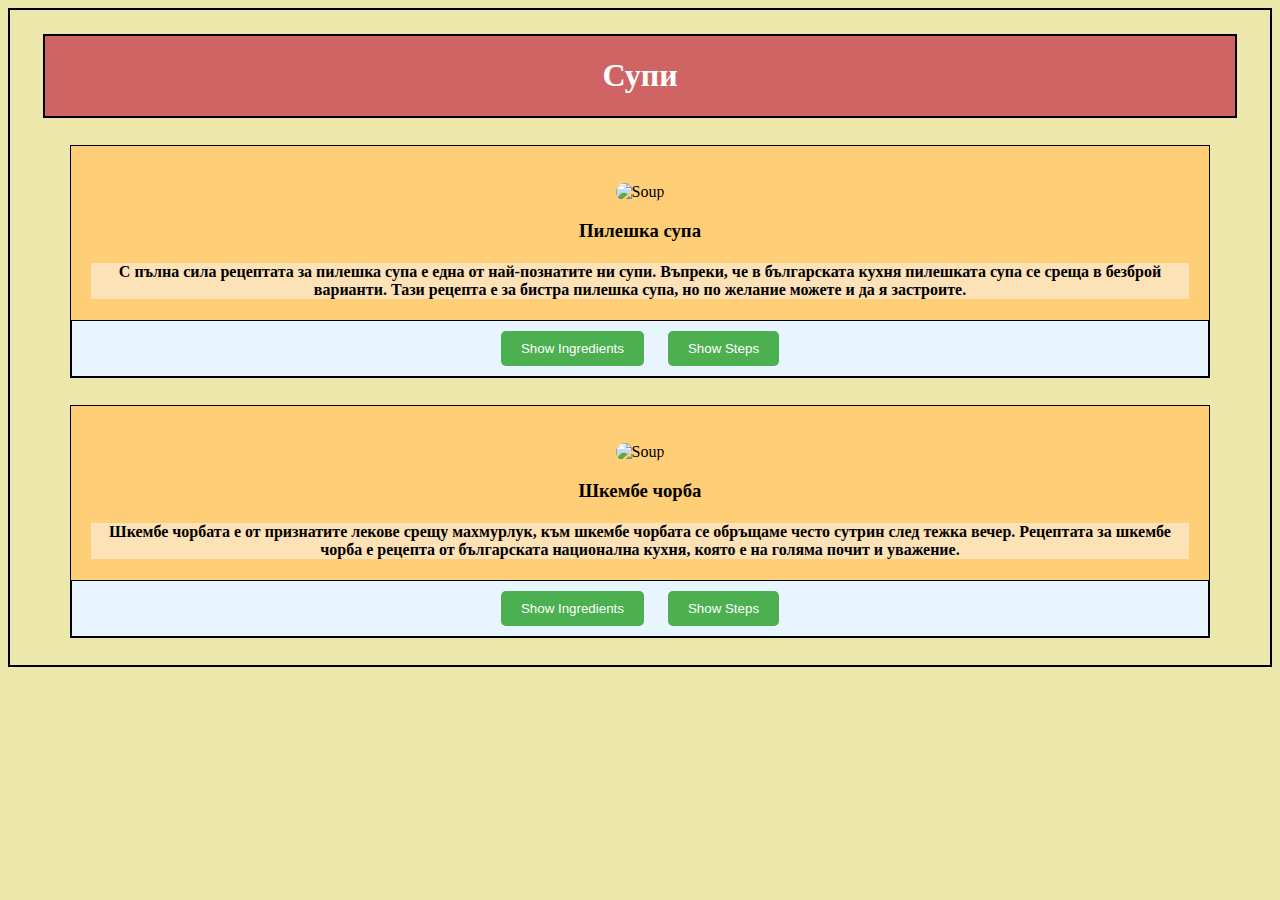
==== Project_it.html @ eba1c128 "Add files via upload" ====
<!DOCTYPE html>
<html lang="en">

<head>
    <meta charset="UTF-8">
    <meta name="viewport" content="width=device-width, initial-scale=1.0">
    <title>Document</title>
    <link rel="stylesheet" href="project_it.css" />
</head>

<body>
    <main>
        <div id="box">
            <h1 id="header">
                Супи
            </h1>
        </div>
        <header>
            <div class="big_box">
                <img src="https://sire-media-foxbg.fichub.com/24k_bg/clip-main/315311.1024x576.jpg" alt="Soup"
                    width="450" class="img">
                <div class="boxx">
                    <h3 class="text">
                        Пилешка супа
                    </h3>
                    <h4 class="facts">
                        С пълна сила рецептата за пилешка супа е една от най-познатите ни супи. Въпреки, че в
                        българската кухня пилешката супа се среща в безброй
                        варианти. Тази рецепта е за бистра пилешка супа, но по желание можете и да я застроите.
                    </h4>
                </div>

                <div class="recepy">
                    <button class="show_btn" onclick="moreinfo('recepy_text')">Show Ingredients</button>
                    <ul id="recepy_text" style="display: none;">
                        <li>500 грамa пилешко месо</li>
                        <li>2 броя картофи</li>
                        <li>1 брой моркови</li>
                        <li>1 брой лук</li>
                        <li>30 грама фиде</li>
                        <li>1/2 връзка магданоз</li>
                    </ul>
                    <button class="show_btn" onclick="moreinfo('about')">Show Steps</button>
                    <ol id="about" style="display: none;">
                        <li class="how_to">Пилешкото месо се сварява.
                            Морковът и лукът се настъргват и задушават в олиото с малко вода и магданоза. След това
                            се
                            добавя
                            вода, в зависимост от тенджерата, и се добавят картофите, нарязани на малки кубчета, и
                            свареното
                            пилешко месо. Остава се да ври 15-20 мин.</li>
                        <li class="how_to">След това се добавя фидето и подправките. Остава се да се вари, докато
                            фидето се
                            свари напълно (10-15 минути).</li>
                        <li class="how_to">Застройката: Жълтъкът се разбива с млякото и оцета.
                            Пилешката супа се сваля от котлона. 4-5 черпака от супата се прибавят към застройката,
                            като се
                            бърка хубаво.</li>
                        <li class="how_to">Тази смес се добавя към супата на тънка струйка при непрекъснато бъркане.
                        </li>
                        <li class="how_to">Готовата пилешка супа се връща на котлона и се остава да поври още 2-3
                            мин.</li>
                    </ol>
                </div>
            </div>

            <div class="big_box">
                <img src="https://www.supichka.com/files/images/438/fit_1400_933.jpg" alt="Soup" width="450"
                    class="img">
                <div class="boxx">
                    <h3 class="text">
                        Шкембе чорба
                    </h3>
                    <h4 class="facts">
                        Шкембе чорбата е от признатите лекове срещу махмурлук, към шкембе чорбата се обръщаме
                        често сутрин след тежка вечер. Рецептата за шкембе чорба е рецепта от българската национална
                        кухня,
                        която е на голяма почит и уважение.
                    </h4>
                </div>

                <p>
                <div class="recepy">
                    <button class="show_btn" onclick="moreinfo('shkembe_recepy')">Show Ingredients</button>
                    <ul id="shkembe_recepy" style="display: none;">
                        <li>300 гр. шкембе</li>
                        <li>300 мл. прясно мляко</li>
                        <li>30 гр. краве масло</li>
                        <li>2 чаени лъжици червен пипер</li>
                        <li>1 супена лъжица брашно</li>
                        <li>1/2 чаена лъжица черен пипер</li>
                        <li>1 глава чесън</li>
                        <li>1 кафена чаша оцет</li>
                    </ul>
                    <button class="show_btn" onclick="moreinfo('shkembe_about')">Show Steps</button>
                    <ol id="shkembe_about" style="display: none;">
                        <li class="how_to">Първата стъпка от рецептата за шкембе чорба е подготовката на шкембето.
                            Може
                            да
                            ползвате готово бланширано или сварено
                            шкембе и да си спестите времето за варене на шкембето. Шкембето трябва да е измито и
                            добре
                            почистено. Може да приготвите
                            шкембе чорба, както със свинско, така и с телешко, или агнешко шкембе. В зависимост от
                            това,
                            какво ще е шкембето ще ви
                            е необходимо и различно време за приготвяне. Агнешкото шкембе се сварява за около час,
                            докато
                            свинското и телешкото
                            трябва да се варят с часове, докато омекнат. Сварявате шкембето без сол, докато омекне.
                            а
                            може
                            да ползвате и готово
                            бланширано шкембе, като си спестите времето за варене. Изваждате шкембето и към 1 литър
                            бульон
                            добавете горещото
                            прясно мляко, 2 чаени лъжици сол и ½ чаена лъжица черен пипер.</li>

                        <li class="how_to">Свареното шкембе нарязвате на ситно. В дълбок тиган сгорещявате кравето
                            масло,
                            добавяте червения пипер
                            и брашното и ги запържвате за около минута - две, след което добавяте няколко лъжици от
                            бульона
                            и бъркате
                            докато се получи еднородна смес.</li>

                        <li class="how_to">Изсипвате запръжката в бульона, добавяте и нарязаното шкембе и оставяте
                            супата да
                            поври няколко минути.</li>
                    </ol>
                </div>
            </div>
            </p>
    </main>
    <script>
        function moreinfo(idName) {
            let x = document.getElementById(idName);
            if (x.style.display === "none") {
                x.style.display = "block";
            } else {
                x.style.display = "none";
            }
        }
    </script>
</body>

</html>
---- project_it.css ----
main{

    margin-left: 25pt;
    margin-right: 25pt;
   
}
body{
    background-color: rgb(236, 232, 171);
    border: 2pt solid rgb(0, 0, 0) ;
}
#box{
    border: 2pt solid rgb(0, 0, 0);
    padding-left: 10pt;
    padding-right: 10pt;
    margin-top: 18pt;
    background-color: #d06464;
    
}
#header{
    color: rgb(255, 255, 255);
    text-align: center;
    
}
.big_box{
    margin-top: 30pt;
    margin : 20pt;
    border: 0.99pt solid ;
    text-align: center;
    background-color: rgb(255, 207, 119);
}
.boxx{
    width: 300;
    background-color: rgb(255, 207, 119);
}
.img{
    margin-top: 28pt;
    border-radius: 800pt;
    
}
.facts{
    text-align: center;
    margin-left: 15pt;
    margin-right: 15pt;
   background-color:  rgb(253, 225, 183);
}
.how_to{
    margin-bottom: 15pt;
}
.recepy{

     border: 0.99pt solid ;
     background-color: rgb(232, 244, 254);
}
#about,
#shkembe_about
{
    display:none;
    margin-left: 10pt;
    margin-right: 10pt;
}
#recepy_text,
#shkembe_recepy{
    display:none;
    margin-left: 10pt;
    margin-right: 10pt;
    list-style: none;
}
.show_btn{
    background-color: #4CAF50;
    color: rgb(255, 255, 255);
    padding: 10px 20px;
            border: none;
            border-radius: 5px;
            cursor: pointer;
            margin: 10px;
}
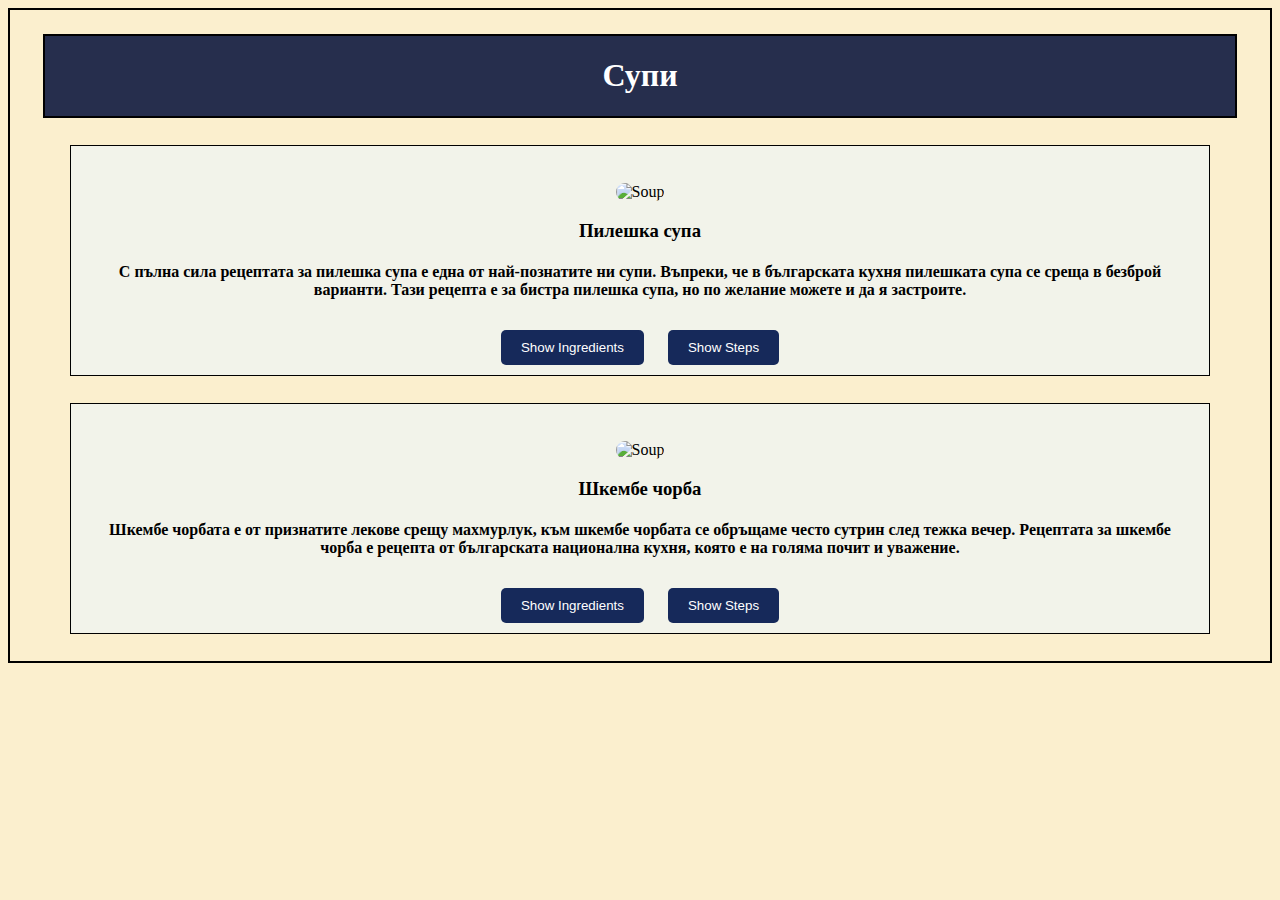
==== commit 1c02758f: "Add files via upload" ====
--- a/Project_it.html
+++ b/Project_it.html
@@ -7,6 +7,7 @@
     <title>Document</title>
     <link rel="stylesheet" href="project_it.css" />
 </head>
+
 
 <body>
     <main>
--- a/project_it.css
+++ b/project_it.css
@@ -5,7 +5,7 @@
    
 }
 body{
-    background-color: rgb(236, 232, 171);
+    background-color: #fbefce;
     border: 2pt solid rgb(0, 0, 0) ;
 }
 #box{
@@ -13,9 +13,10 @@
     padding-left: 10pt;
     padding-right: 10pt;
     margin-top: 18pt;
-    background-color: #d06464;
+    background-color: #262e4d;
     
 }
+
 #header{
     color: rgb(255, 255, 255);
     text-align: center;
@@ -26,11 +27,11 @@
     margin : 20pt;
     border: 0.99pt solid ;
     text-align: center;
-    background-color: rgb(255, 207, 119);
+    background-color: rgb(242, 243, 234);
 }
 .boxx{
     width: 300;
-    background-color: rgb(255, 207, 119);
+    background-color: rgb(242, 243, 234);
 }
 .img{
     margin-top: 28pt;
@@ -41,15 +42,15 @@
     text-align: center;
     margin-left: 15pt;
     margin-right: 15pt;
-   background-color:  rgb(253, 225, 183);
+   background-color:  rgb(242, 243, 234);
 }
 .how_to{
     margin-bottom: 15pt;
 }
 .recepy{
 
-     border: 0.99pt solid ;
-     background-color: rgb(232, 244, 254);
+   
+     background-color: rgb(242, 243, 234);
 }
 #about,
 #shkembe_about
@@ -66,7 +67,7 @@
     list-style: none;
 }
 .show_btn{
-    background-color: #4CAF50;
+    background-color: #16295a;
     color: rgb(255, 255, 255);
     padding: 10px 20px;
             border: none;
